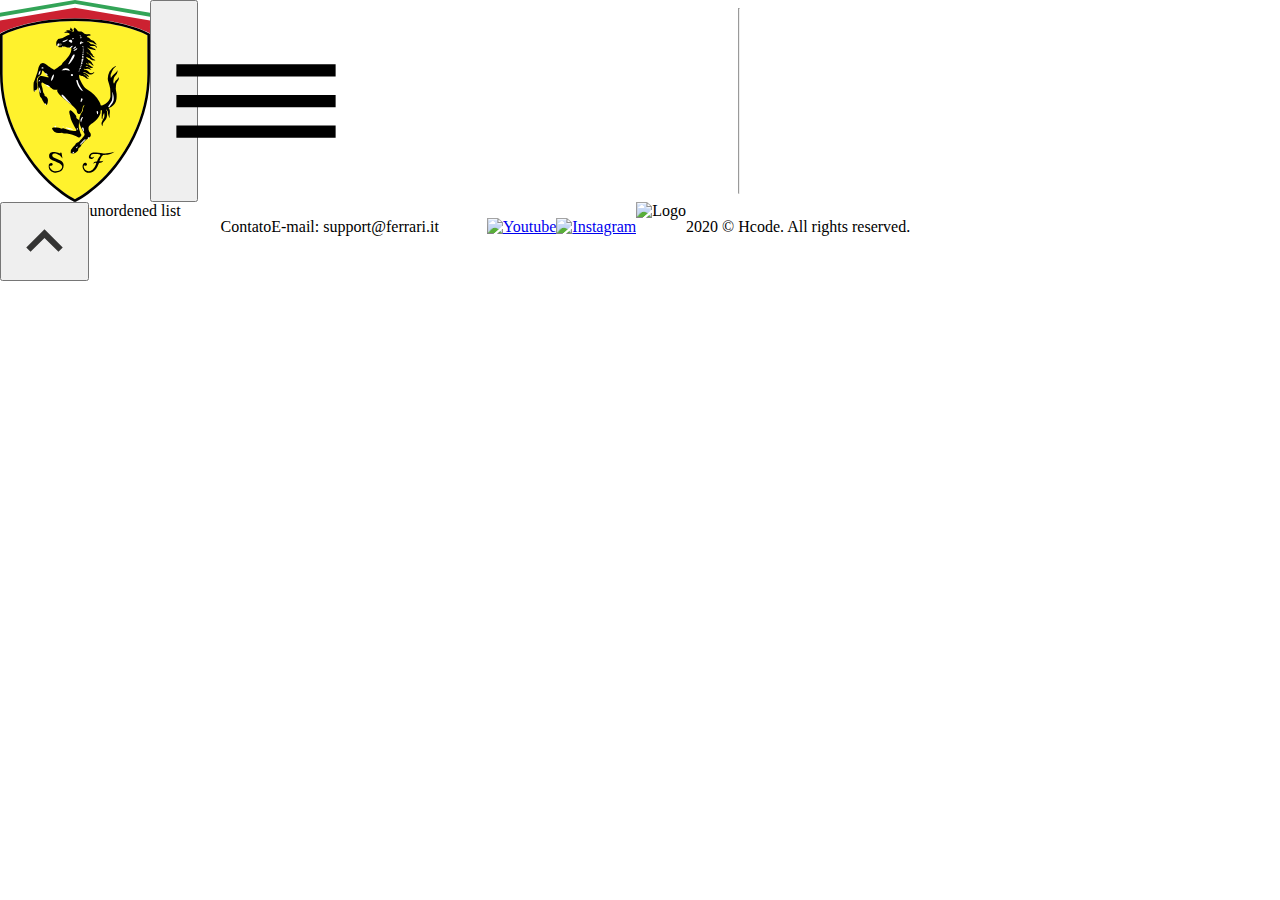
==== contact.html @ 6ad429aa "Index do site Mobile" ====
<!DOCTYPE html>
<html lang="pt-br">
<head>
    <meta charset="UTF-8">
    <meta name="viewport" content="width=device-width, initial-scale=1.0">
    <title>HcodeLab - Ferrari</title>
    <link rel="stylesheet" href="assets/css/style.css">
</head>
<body>
    <header class="top-site">
        <img src="assets/images/ferrari-logo.svg" id="logo" alt="Logo" />
        <button type="button">
            <img src="assets/images/menu-black-18dp.svg" alt="menu" />
        </button>
        <hr />
    </header>
    <main>

    </main>
    <footer>
        <button type="button">
            <img src="assets/images/keyboard_arrow_up-black-18dp.svg" alt="up" />
        </button>

        unordened list

        <ul>
            <li class="title">
                Contato
            </li>
            <li>E-mail:
                support@ferrari.it
            </li>
            <li class="social">
<a href="#"><img src="assets/images/index/facebook.png" alt="Facebook"></a>
<a href="#"><img src="assets/images/index/twitter.png" alt="Twitter"></a>
<a href="#"><img src="assets/images/index/youtube.png/" alt="Youtube"></a>
<a href="#"><img src="assets/images/index/instagram.png/" alt="Instagram"></a>
            </li>
        </ul>
<img src="assets/images/index/ferrari-2.svg" alt="Logo" class="logo"/>

<p>
    2020 © Hcode. All rights reserved.
</p>
    </footer>    
</body>
</html>
---- assets/css/style.css ----
@import "reset.css";

header.top.site {
    width: 100%;
    min-width: 80px;
    position: relative;
    background-color: var(--header);
}



footer.footer-site{
    background-color: #343433;
}


/*mobile first*/
/*breakpoint*/
/*tablet ou celular landscape*/
@media (min-width: 576px) {
    
}

/*desktop*/
@media (min-width: 768px) {

}
/*large desktop*/
@media (min-width: 992px) {

}
/* extra large desktop*/
@media (min-width: 1200px) {

}
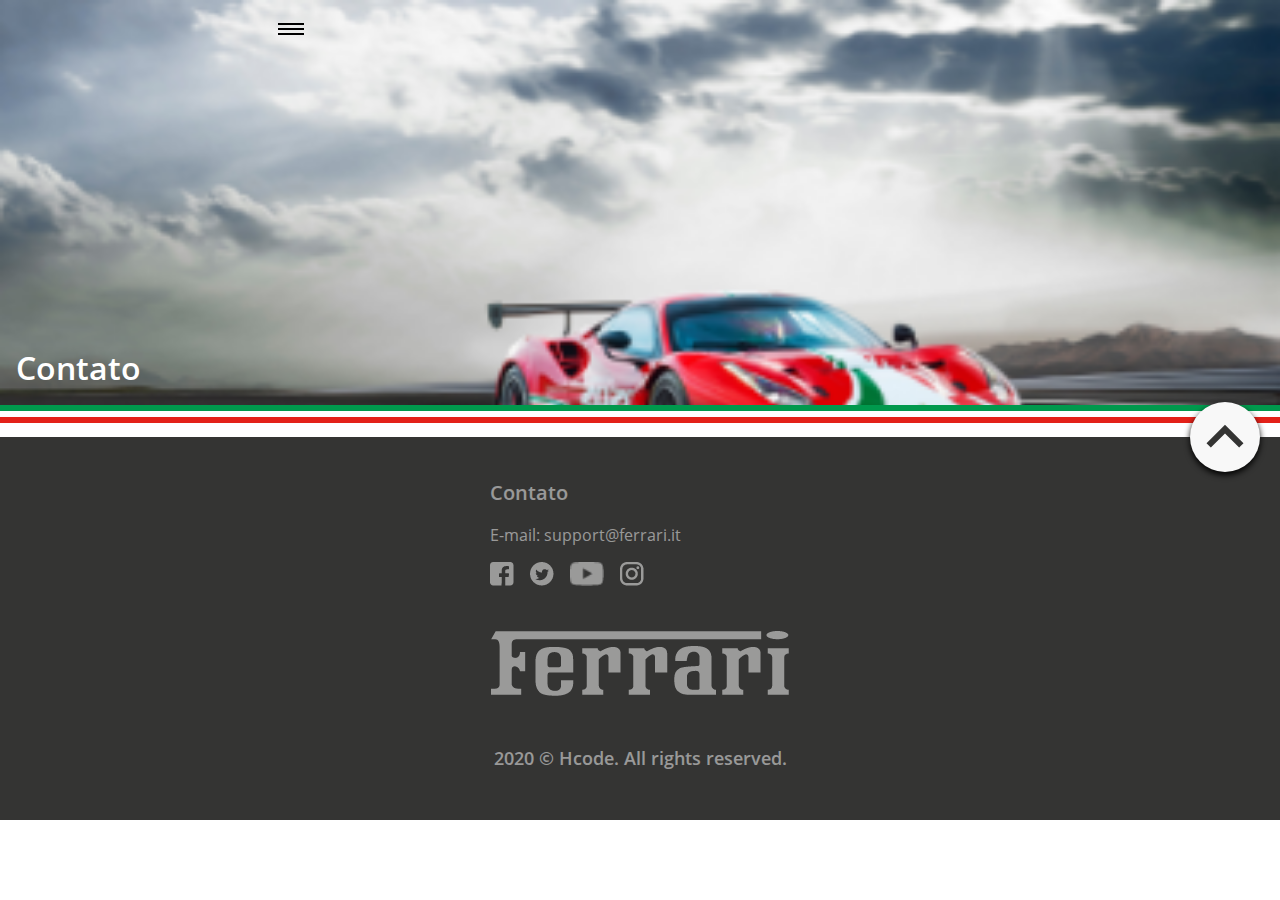
==== commit b723b5a0: "Responsive" ====
--- a/contact.html
+++ b/contact.html
@@ -4,25 +4,54 @@
     <meta charset="UTF-8">
     <meta name="viewport" content="width=device-width, initial-scale=1.0">
     <title>HcodeLab - Ferrari</title>
-    <link rel="stylesheet" href="assets/css/style.css">
+    <link rel="stylesheet" href="assets/css/index.css">
 </head>
 <body>
-    <header class="top-site">
+    <header id="header">
+        <div id="overlay" data-close="menu"></div>
         <img src="assets/images/ferrari-logo.svg" id="logo" alt="Logo" />
-        <button type="button">
+        <button type="button" id="btn-open">
             <img src="assets/images/menu-black-18dp.svg" alt="menu" />
         </button>
+
+        <nav class="menu"> 
+            <div>
+                <button type="button" id="btn-close" data-close="menu">
+                    <img src="/assets/images/close-black-18dp.svg" alt="close">
+                </button>
+
+                <ul>
+                    <li><a href="/">Home</a></li>
+                    <li><a href="/our-story.html">Nossa História</a></li>
+                    <li><a href="/gallery.html">Galeria</a></li>
+                    <li><a href="/contact.html">Contato</a></li>
+                </ul>
+            <button type="button" class="btn-register">
+                Registre-se / Login
+            </button>    
+            </div>
+        </nav>
+
+
         <hr />
     </header>
-    <main>
+    <main id="contact" class="page">
 
+                
+        
+        <header>
+            <div class="mask">
+               <h1>Contato</h1>
+            </div>
+        </header>
+
+        <hr class="italy" />
+        
     </main>
-    <footer>
+    <footer id="footer">
         <button type="button">
             <img src="assets/images/keyboard_arrow_up-black-18dp.svg" alt="up" />
         </button>
-
-        unordened list
 
         <ul>
             <li class="title">
@@ -34,16 +63,18 @@
             <li class="social">
 <a href="#"><img src="assets/images/index/facebook.png" alt="Facebook"></a>
 <a href="#"><img src="assets/images/index/twitter.png" alt="Twitter"></a>
-<a href="#"><img src="assets/images/index/youtube.png/" alt="Youtube"></a>
-<a href="#"><img src="assets/images/index/instagram.png/" alt="Instagram"></a>
+<a href="#"><img src="assets/images/index/youtube.png" alt="Youtube"></a>
+<a href="#"><img src="assets/images/index/instagram.png" alt="Instagram"></a>
             </li>
         </ul>
-<img src="assets/images/index/ferrari-2.svg" alt="Logo" class="logo"/>
+<img src="assets/images/index/ferrari-2.png" alt="Logo" class="logo"/>
 
 <p>
     2020 © Hcode. All rights reserved.
 </p>
-    </footer>    
+    </footer>
+    
+    <script type="text/javascript" src="javascript/index.js"></script>
 </body>
 </html>
 
--- a/assets/css/index.css
+++ b/assets/css/index.css
@@ -0,0 +1,39 @@
+@import 'variables.css';
+@import 'open-sans.css';
+@import 'reset.css';
+@import 'header.css';
+@import 'footer.css';
+@import 'our-history.css';
+@import 'gallery.css';
+@import 'contact.css';
+@import 'register.css';
+@import 'login.css';
+@import 'home.css';
+
+
+
+main {
+    min-height: calc(100vh - 463px);
+}
+
+
+
+/*mobile first*/
+/*breakpoint*/
+/*tablet ou celular landscape*/
+@media (min-width: 576px) {
+    
+}
+
+/*desktop*/
+@media (min-width: 768px) {
+
+}
+/*large desktop*/
+@media (min-width: 992px) {
+
+}
+/* extra large desktop*/
+@media (min-width: 1200px) {
+
+}
